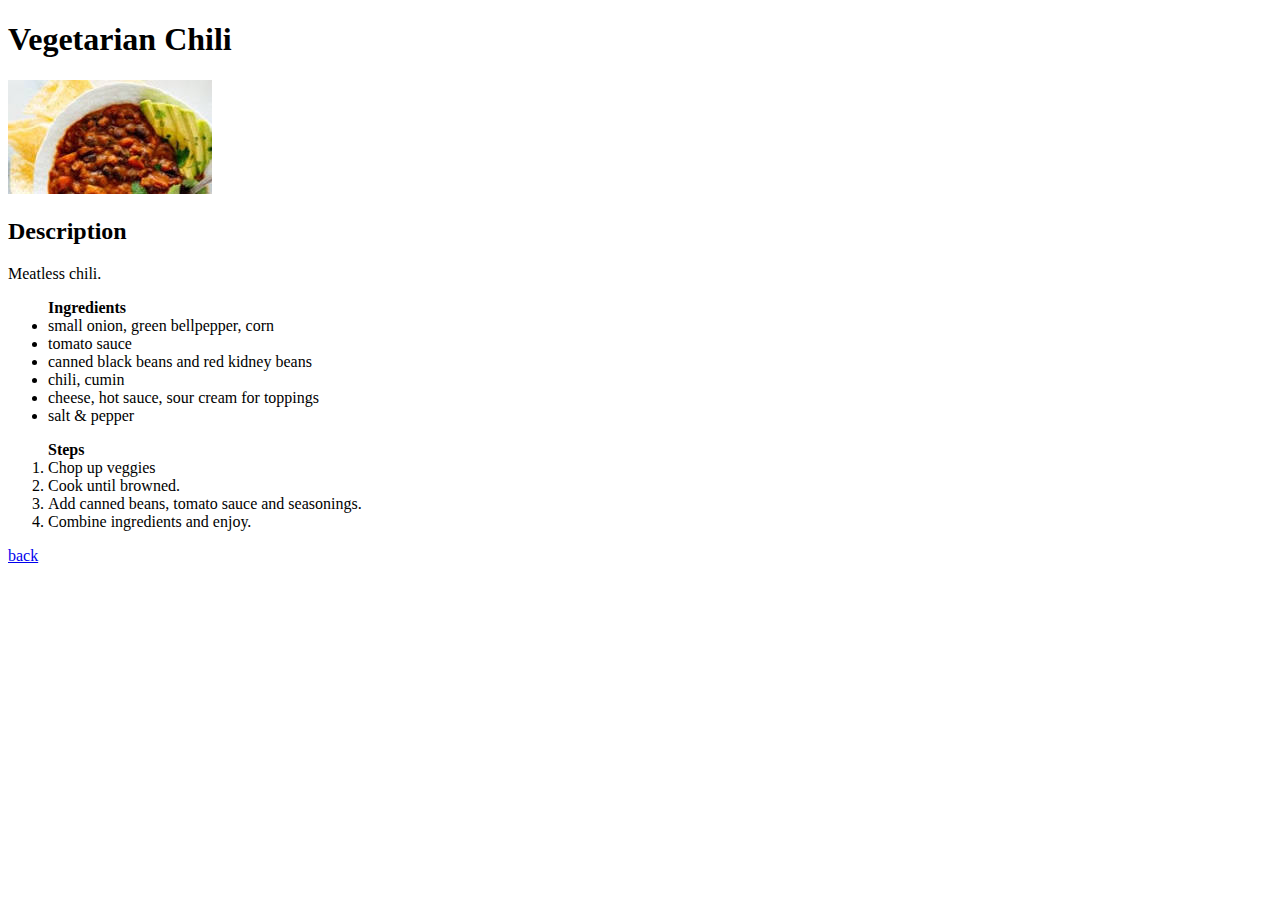
==== recipes/chili.html @ b50800a4 "new changes" ====
<!DOCTYPE html>
<html>
	<head>
	<meta charset="UTF-8">
	<title>Odin Recipes</title>
	</head>

	<body>
	<h1>Vegetarian Chili</h1>
	<img src="../images/chili.jpeg" alt="vegetarian chili">
	<h2>Description</h2>
	<p> Meatless chili.</p>
	<ul><strong>Ingredients</strong>
		<li>small onion, green bellpepper, corn</li>
		<li>tomato sauce</li>
		<li>canned black beans and red kidney beans</li>
		<li>chili, cumin</li>
		<li>cheese, hot sauce, sour cream for toppings</li>
		<li>salt & pepper</li>
	</ul>
	<ol><strong>Steps</strong>
		<li>Chop up veggies</li>
		<li>Cook until browned.</li>
		<li>Add canned beans, tomato sauce and seasonings.</li>
		<li>Combine ingredients and enjoy.</li>
	</ol>
	<a href="../index.html">back</a>
	</body>
</html>
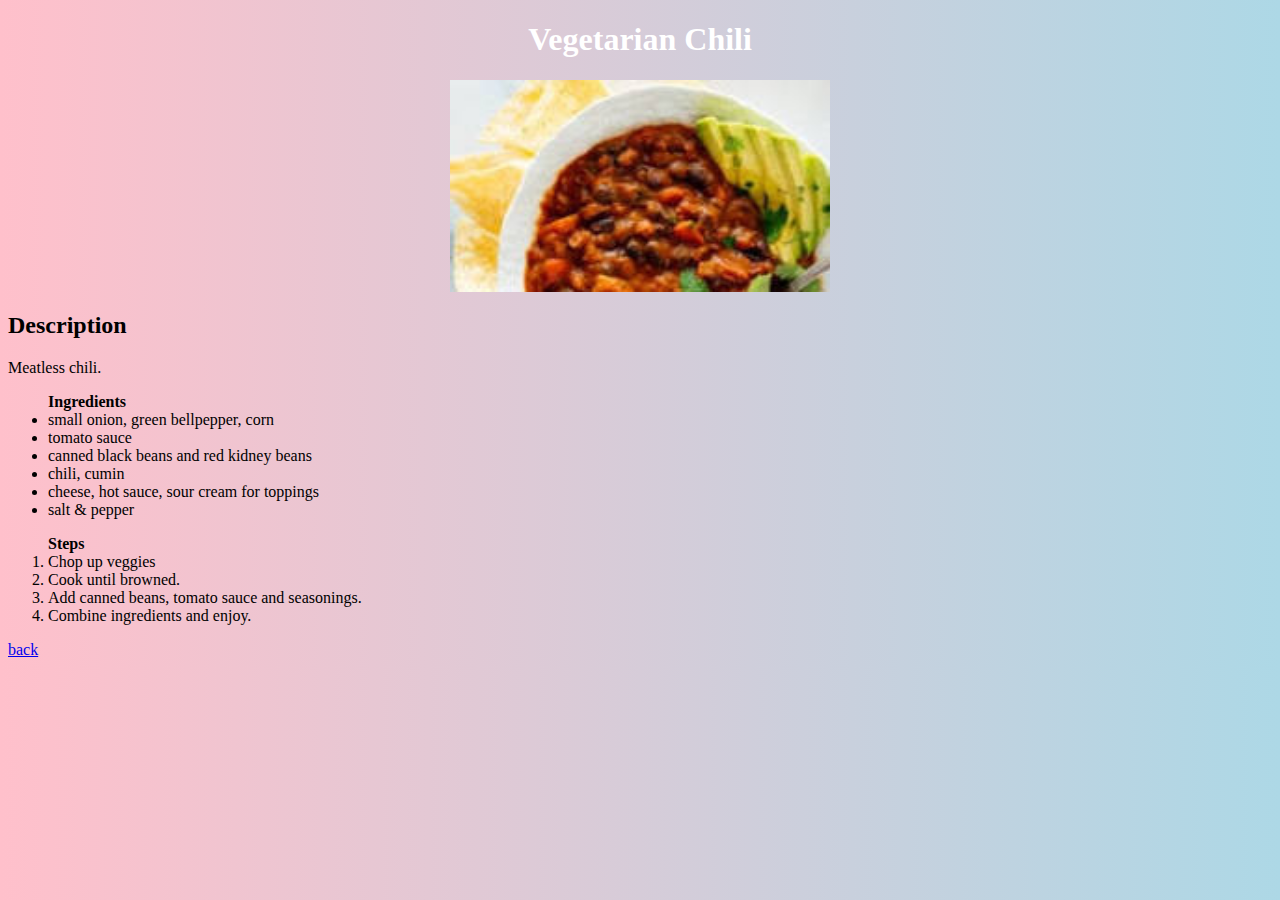
==== commit 9a082af3: "Mod. colors/texts to content" ====
--- a/recipes/chili.html
+++ b/recipes/chili.html
@@ -3,6 +3,7 @@
 	<head>
 	<meta charset="UTF-8">
 	<title>Odin Recipes</title>
+	<link rel="stylesheet" href="../styles.css">
 	</head>
 
 	<body>
--- a/styles.css
+++ b/styles.css
@@ -0,0 +1,21 @@
+img {
+	display: block;
+	margin-left: auto;
+	margin-right: auto;
+	width: 30%;
+}
+
+body {
+	background-image: linear-gradient(to right, pink, lightblue);
+}
+
+h1 {
+	color: white;
+	family-font: Verdana, sans-serif;
+	text-align: center;
+	text-weight: 800;
+}
+
+div {
+	text-align: center;
+}
